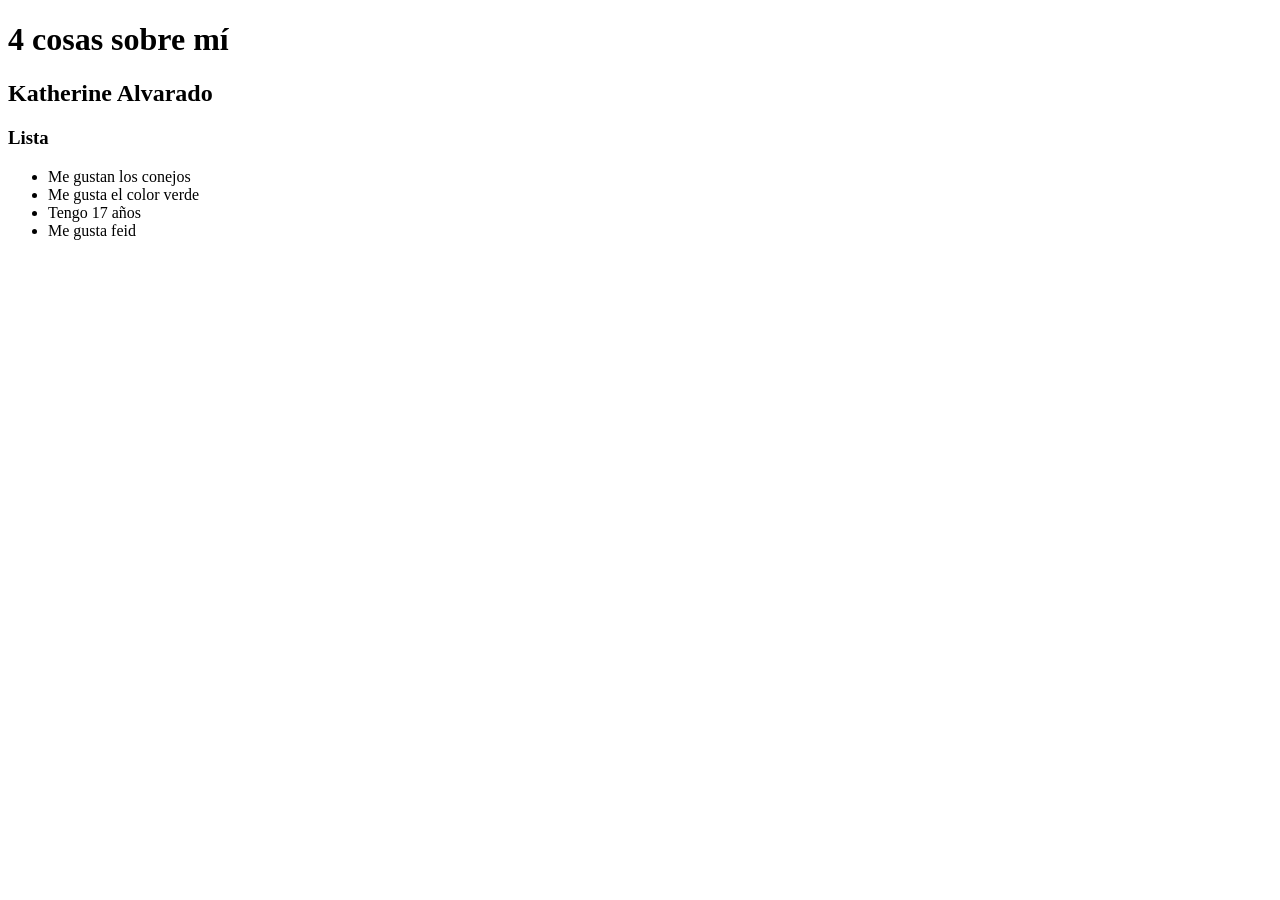
==== Practica0/index.html @ b55cb0c7 "Creada la practica 0" ====
<!DOCTYPE html>
<html lang="en">
<head>
    <meta charset="UTF-8">
    <meta name="viewport" content="width=device-width, initial-scale=1.0">
    <title>Document</title>
</head>
<body>
    <h1>4 cosas sobre mí</h1>
    <h2>Katherine Alvarado</h2>
<h3>Lista</h3>

    <ul>
        <li>Me gustan los conejos</li>
        <li>Me gusta el color verde</li>
        <li>Tengo 17 años</li>
        <li>Me gusta feid</li>
    </ul>

</body>
</html>
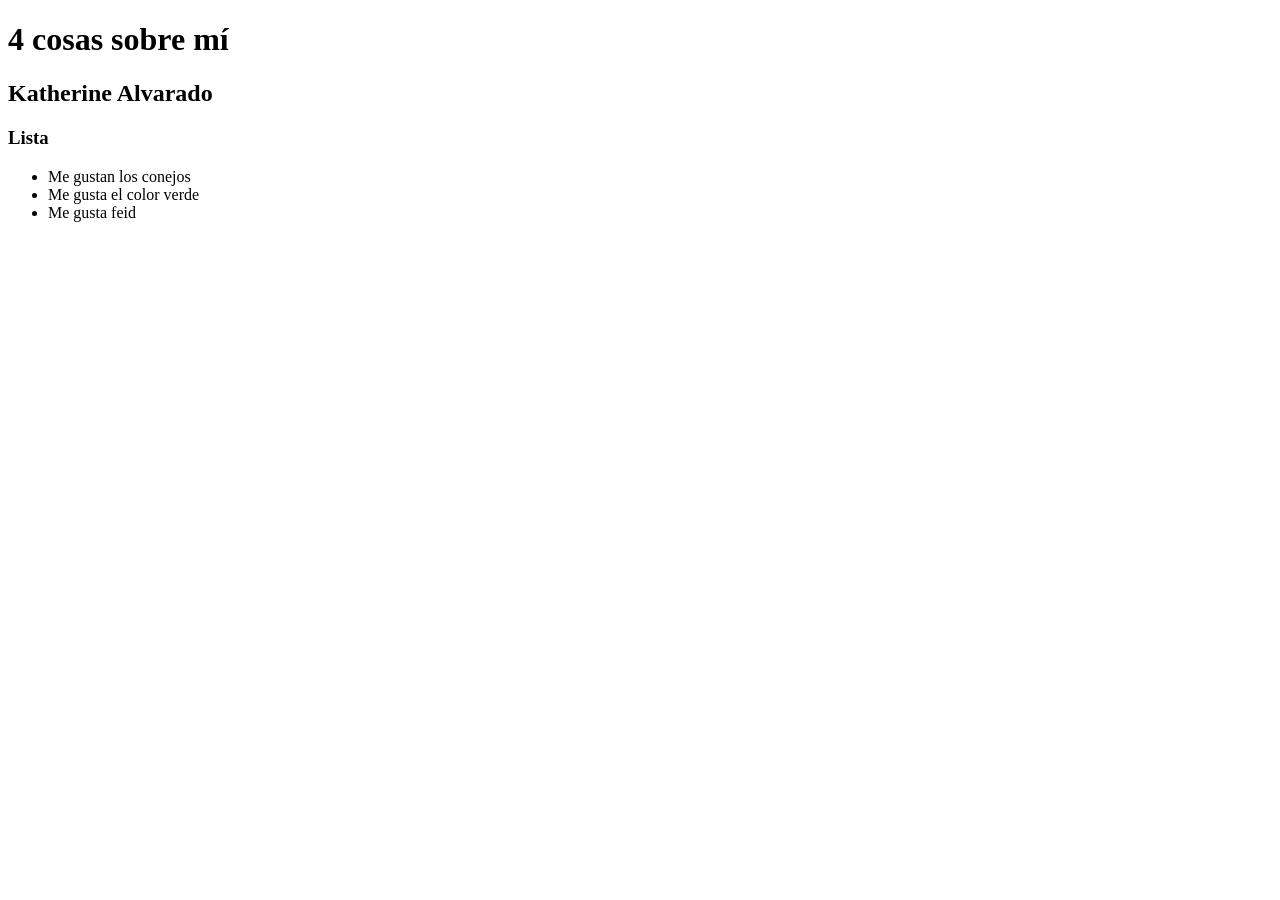
==== commit 17552f7e: "Finalizada la practica 0" ====
--- a/Practica0/index.html
+++ b/Practica0/index.html
@@ -13,7 +13,7 @@
     <ul>
         <li>Me gustan los conejos</li>
         <li>Me gusta el color verde</li>
-        <li>Tengo 17 años</li>
+    
         <li>Me gusta feid</li>
     </ul>
 
